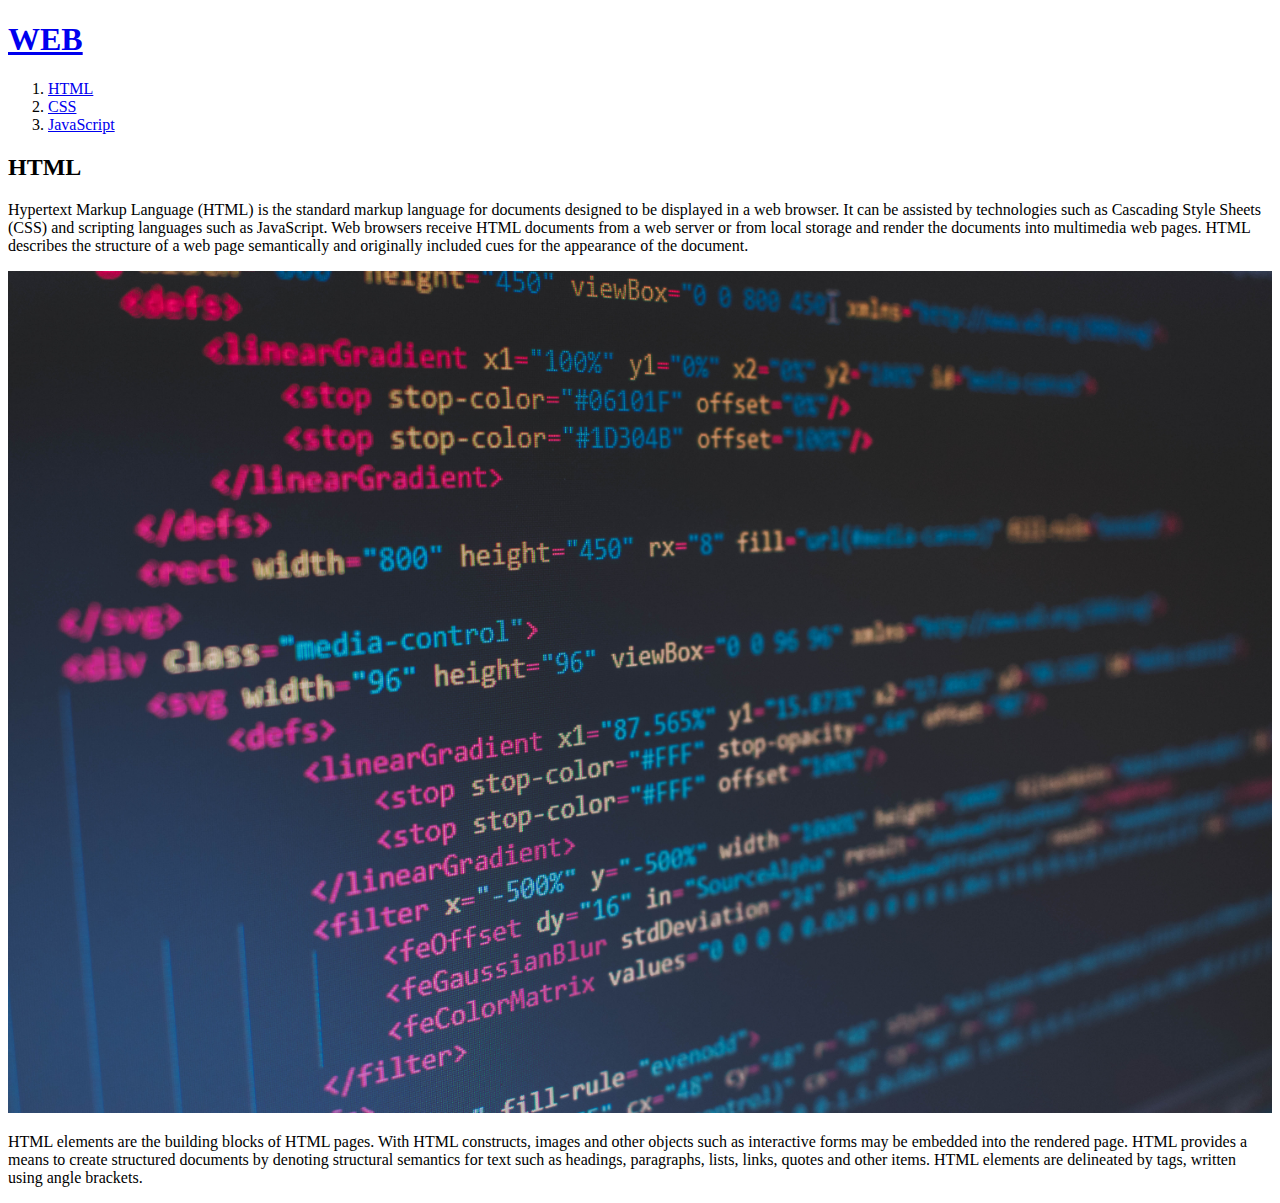
==== 1.html @ 03d8c9da "1st version" ====
<!DOCTYPE html>
<html>

<head>
  <meta charset="UTF-8">
  <meta name="viewport" content="width=device-width, initial-scale=1.0">
  <title>WEB1 - html</title>
</head>

<body>
  <h1><a href="index.html">WEB</a></h1>
  <ol>
    <li><a href="1.html">HTML</a></li>
    <li><a href="2.html">CSS</a></li>
    <li><a href="3.html">JavaScript</a></li>
  </ol>
  <h2>HTML</h2>
  <p>Hypertext Markup Language (HTML) is the standard markup language for documents designed to be displayed in a web
  browser. It can be assisted by technologies such as Cascading Style Sheets (CSS) and scripting languages such as
  JavaScript.

  Web browsers receive HTML documents from a web server or from local storage and render the documents into multimedia
  web pages. HTML describes the structure of a web page semantically and originally included cues for the appearance
  of the document.</p>
  <img src="coding.jpg" width="100%">
  <p>HTML elements are the building blocks of HTML pages. With HTML constructs, images and other objects such as
  interactive forms may be embedded into the rendered page. HTML provides a means to create structured documents by
  denoting structural semantics for text such as headings, paragraphs, lists, links, quotes and other items. HTML
  elements are delineated by tags, written using angle brackets.</p>
</body>

</html>
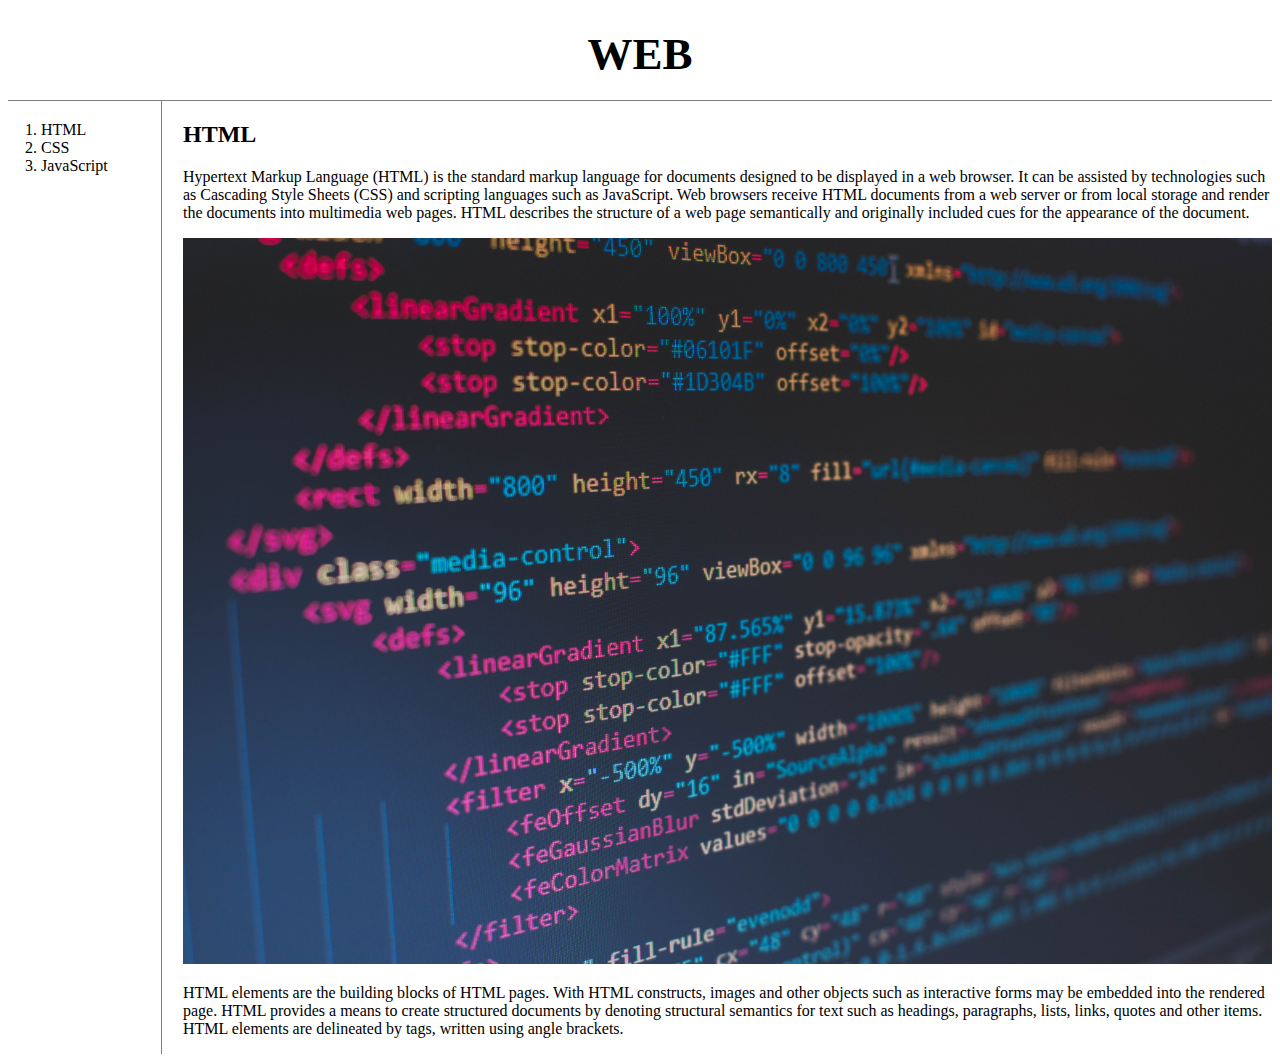
==== commit 26156cdd: "2nd version" ====
--- a/1.html
+++ b/1.html
@@ -4,16 +4,19 @@
 <head>
   <meta charset="UTF-8">
   <meta name="viewport" content="width=device-width, initial-scale=1.0">
+  <link rel="stylesheet" href="style.css">
   <title>WEB1 - html</title>
 </head>
 
 <body>
   <h1><a href="index.html">WEB</a></h1>
+  <div id="grid">
   <ol>
     <li><a href="1.html">HTML</a></li>
     <li><a href="2.html">CSS</a></li>
     <li><a href="3.html">JavaScript</a></li>
   </ol>
+  <div id="article">
   <h2>HTML</h2>
   <p>Hypertext Markup Language (HTML) is the standard markup language for documents designed to be displayed in a web
   browser. It can be assisted by technologies such as Cascading Style Sheets (CSS) and scripting languages such as
@@ -27,6 +30,8 @@
   interactive forms may be embedded into the rendered page. HTML provides a means to create structured documents by
   denoting structural semantics for text such as headings, paragraphs, lists, links, quotes and other items. HTML
   elements are delineated by tags, written using angle brackets.</p>
+</div>
+</div>
 </body>
 
 </html>--- a/style.css
+++ b/style.css
@@ -0,0 +1,51 @@
+    a {
+      color: black;
+      text-decoration: none;
+    }
+
+    #active {
+      color: red;
+    }
+
+
+    h1 {
+      font-size: 45px;
+      text-align: center;
+      border-bottom: 1px solid gray;
+      margin: 0;
+      padding: 20px;
+    }
+
+    ol {
+      border-right: 1px solid gray;
+      width: 100px;
+      margin: 0;
+      padding: 20px;
+    }
+
+    #grid {
+      display: grid;
+      grid-template-columns: 150px 1fr;
+    }
+
+    #grid ol {
+      padding-left: 33px;
+    }
+
+    #article {
+      padding-left: 25px;
+    }
+
+    @media screen and (max-width:800px) {
+      #grid{
+        display: block;
+      }
+
+      ol{
+        border-right: none;      
+      }
+      h1{
+        border-bottom: none;
+      }
+    }
+  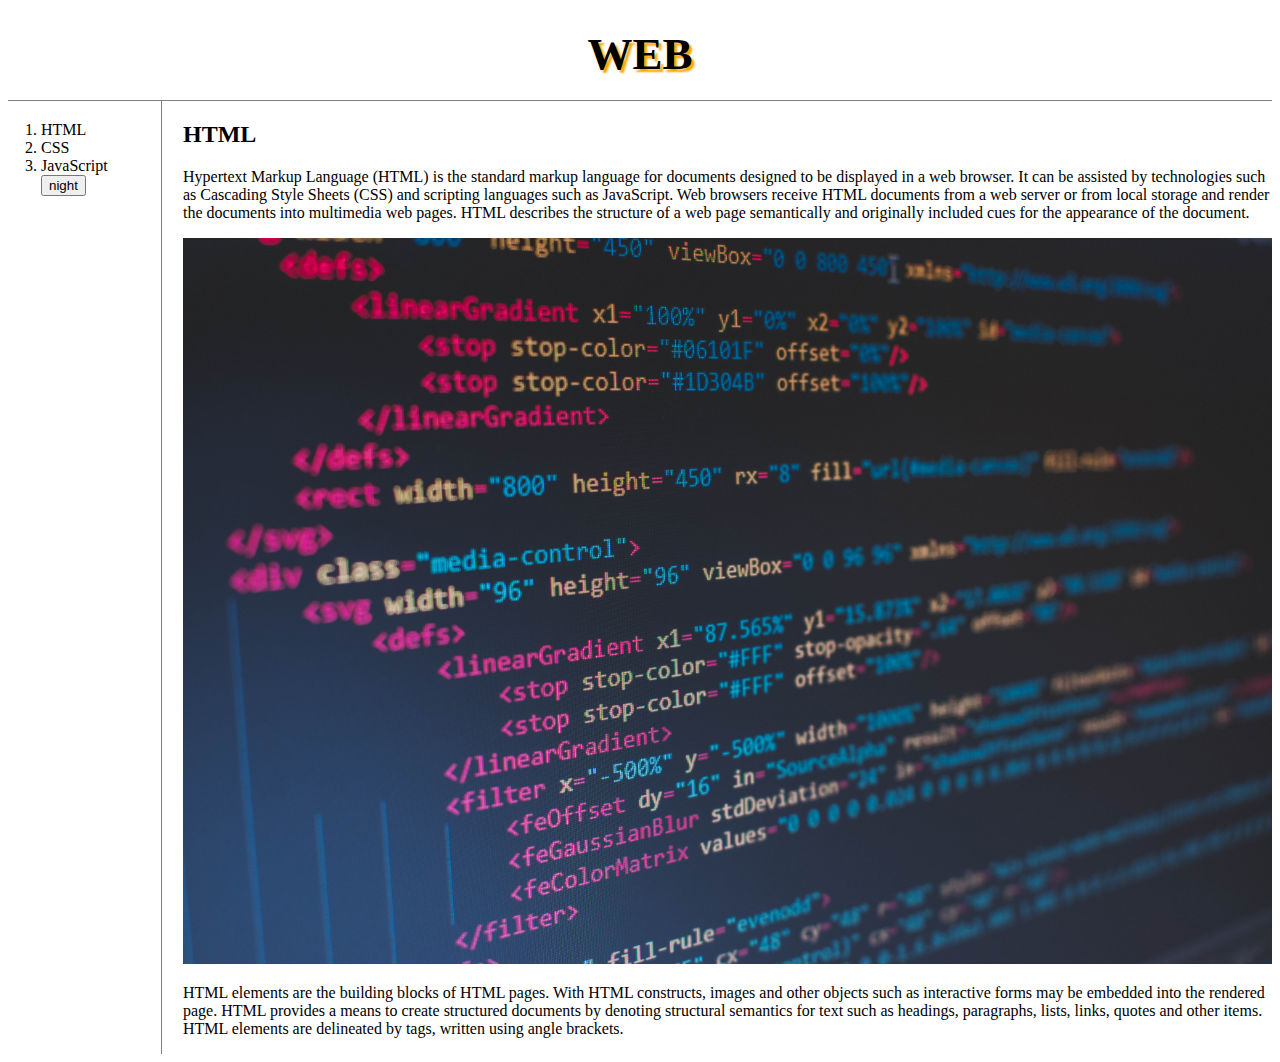
==== commit bce691fd: "3rd version" ====
--- a/1.html
+++ b/1.html
@@ -5,6 +5,7 @@
   <meta charset="UTF-8">
   <meta name="viewport" content="width=device-width, initial-scale=1.0">
   <link rel="stylesheet" href="style.css">
+  <script src="colors.js"></script>
   <title>WEB1 - html</title>
 </head>
 
@@ -15,6 +16,9 @@
     <li><a href="1.html">HTML</a></li>
     <li><a href="2.html">CSS</a></li>
     <li><a href="3.html">JavaScript</a></li>
+    <input id="night_day" type="button" value="night" onclick="
+    nightDayHandler(this)
+    ">
   </ol>
   <div id="article">
   <h2>HTML</h2>
--- a/style.css
+++ b/style.css
@@ -14,6 +14,7 @@
       border-bottom: 1px solid gray;
       margin: 0;
       padding: 20px;
+      text-shadow: 3px 3px 2px #ffa500;
     }
 
     ol {
